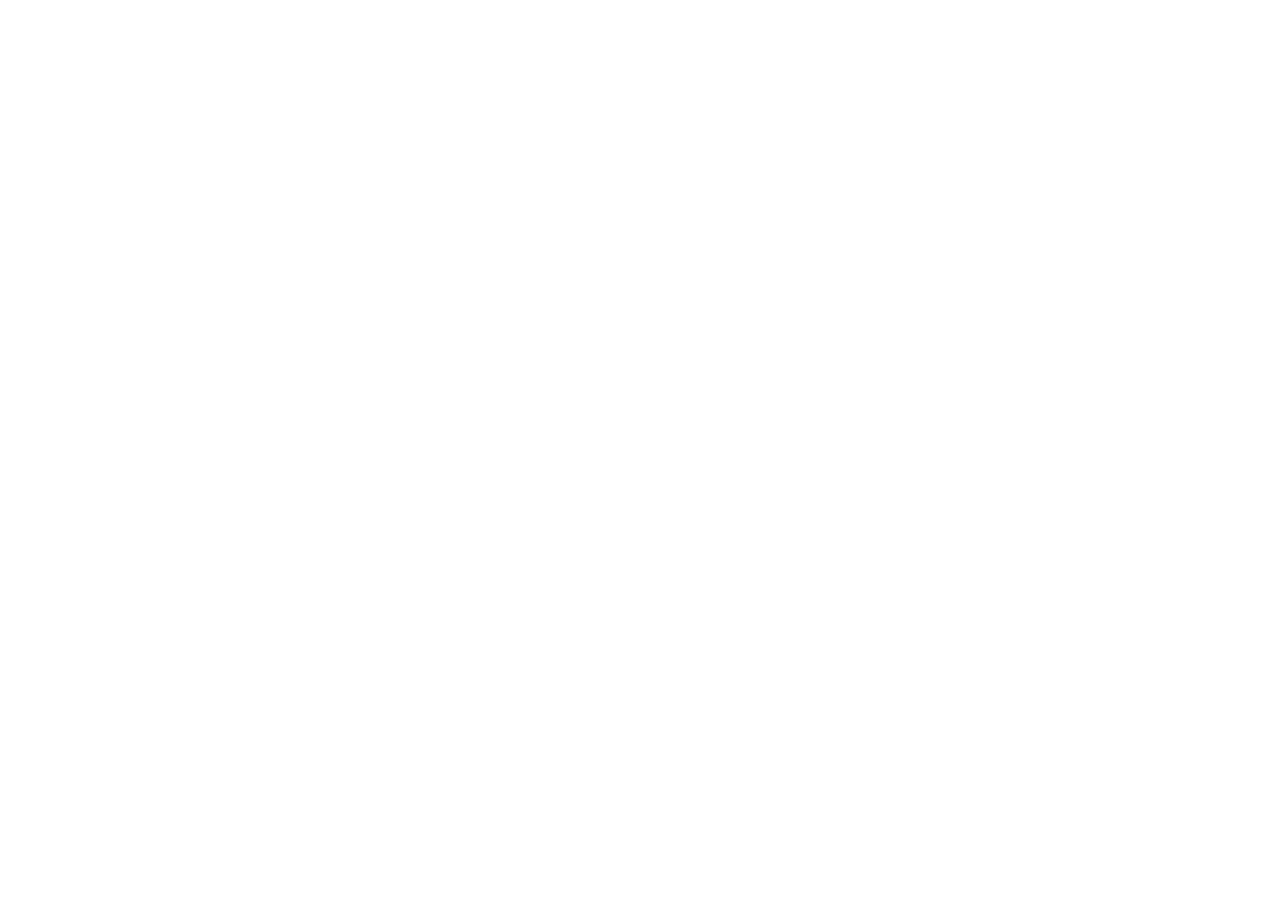
==== snake.html @ 7642e67b "NaN troubles..." ====
<!DOCTYPE html>
<html lang="en">
<head>
    <meta charset="UTF-8">
    <title>Title</title>

    <script src="https://ajax.googleapis.com/ajax/libs/jquery/3.2.1/jquery.min.js"></script>
</head>
<body>
<canvas id="snakeCan" width="100" height="100"></canvas>
<script src="snake.js"></script>

</body>
</html>
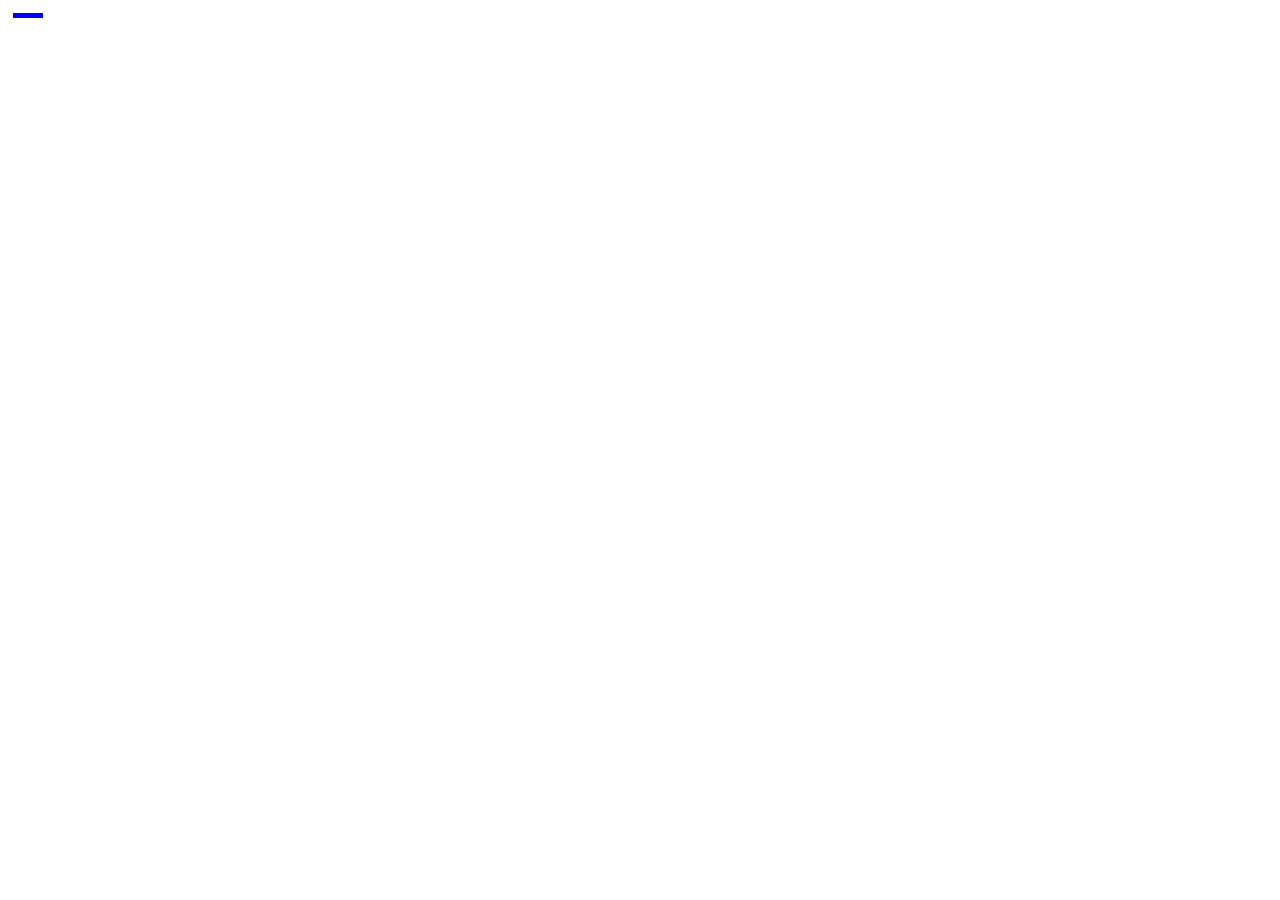
==== commit 632427db: "Added controls to snake in test.js" ====
--- a/snake.html
+++ b/snake.html
@@ -7,8 +7,8 @@
     <script src="https://ajax.googleapis.com/ajax/libs/jquery/3.2.1/jquery.min.js"></script>
 </head>
 <body>
-<canvas id="snakeCan" width="100" height="100"></canvas>
-<script src="snake.js"></script>
+<canvas id="snakeCan" width="1000" height="700"></canvas>
+<script src="test.js"></script>
 
 </body>
 </html>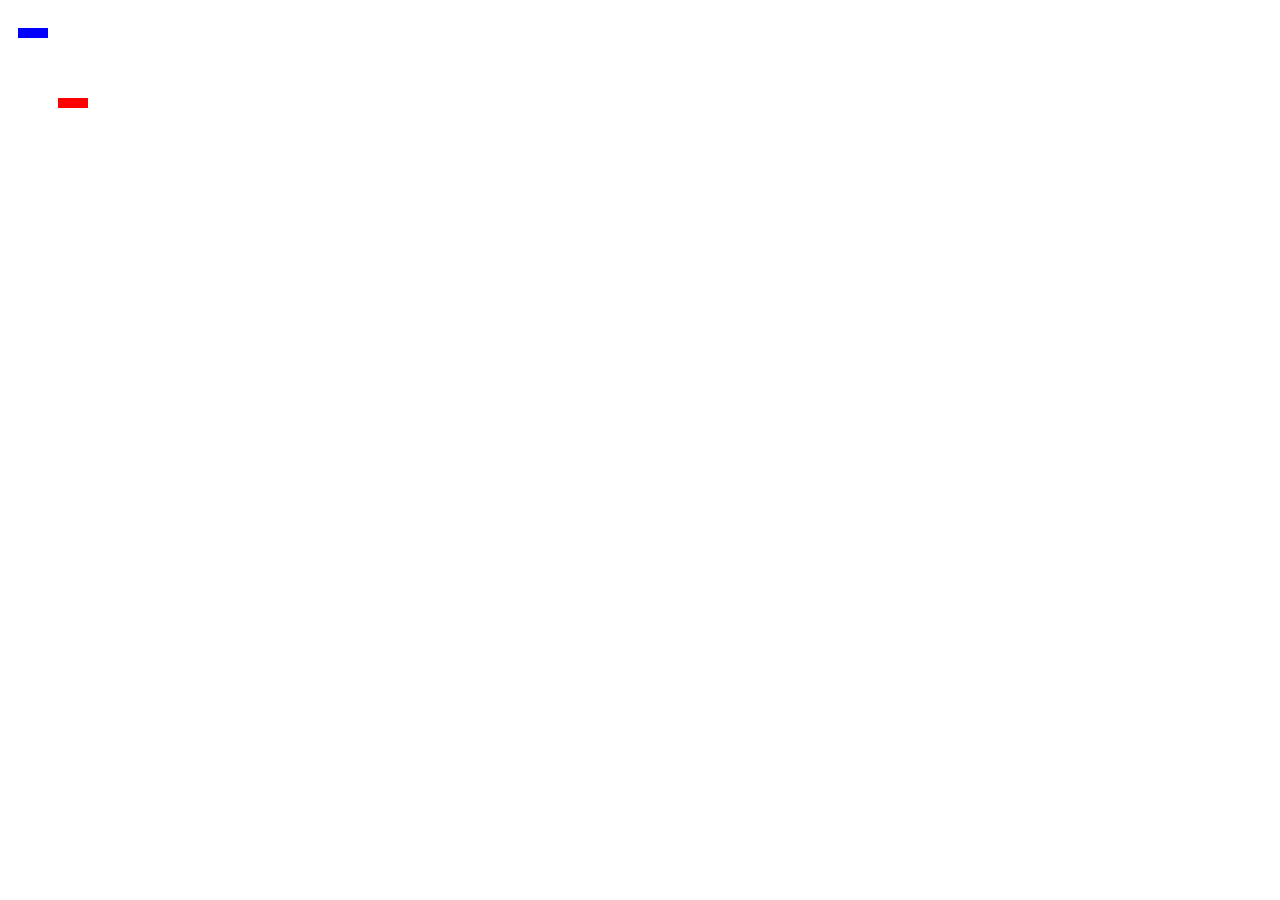
==== commit d6b4b61c: "got to 'snake' objects on screen! They can only tell if they run into themselves though." ====
--- a/snake.html
+++ b/snake.html
@@ -8,7 +8,8 @@
 </head>
 <body>
 <canvas id="snakeCan" width="1000" height="700"></canvas>
-<script src="test.js"></script>
+
+<script src="snake.js"></script>
 
 </body>
 </html>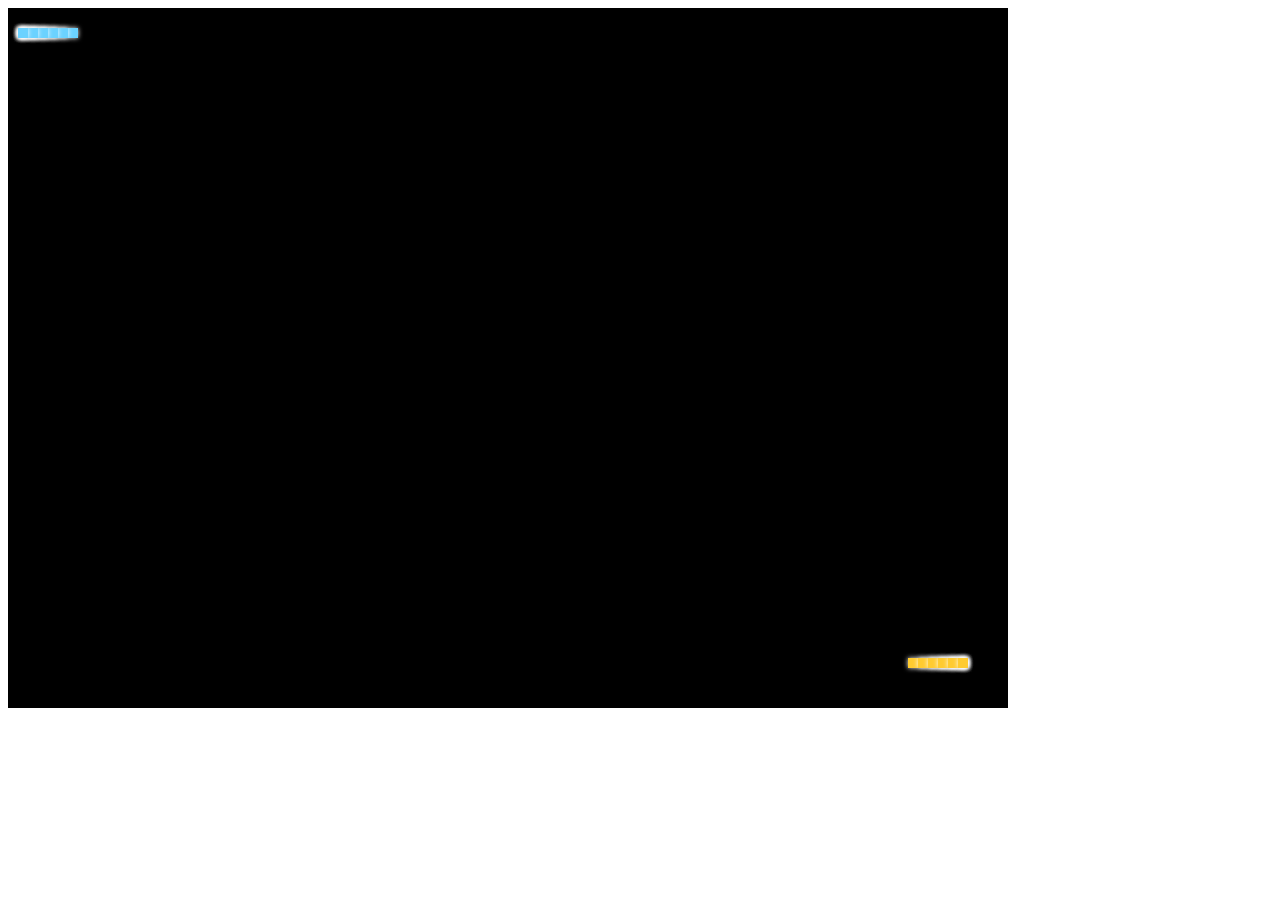
==== commit eb6df343: "Collision detection complete. Basic gameplay done." ====
--- a/snake.html
+++ b/snake.html
@@ -2,7 +2,7 @@
 <html lang="en">
 <head>
     <meta charset="UTF-8">
-    <title>Title</title>
+    <title>The Grid</title>
 
     <script src="https://ajax.googleapis.com/ajax/libs/jquery/3.2.1/jquery.min.js"></script>
 </head>
